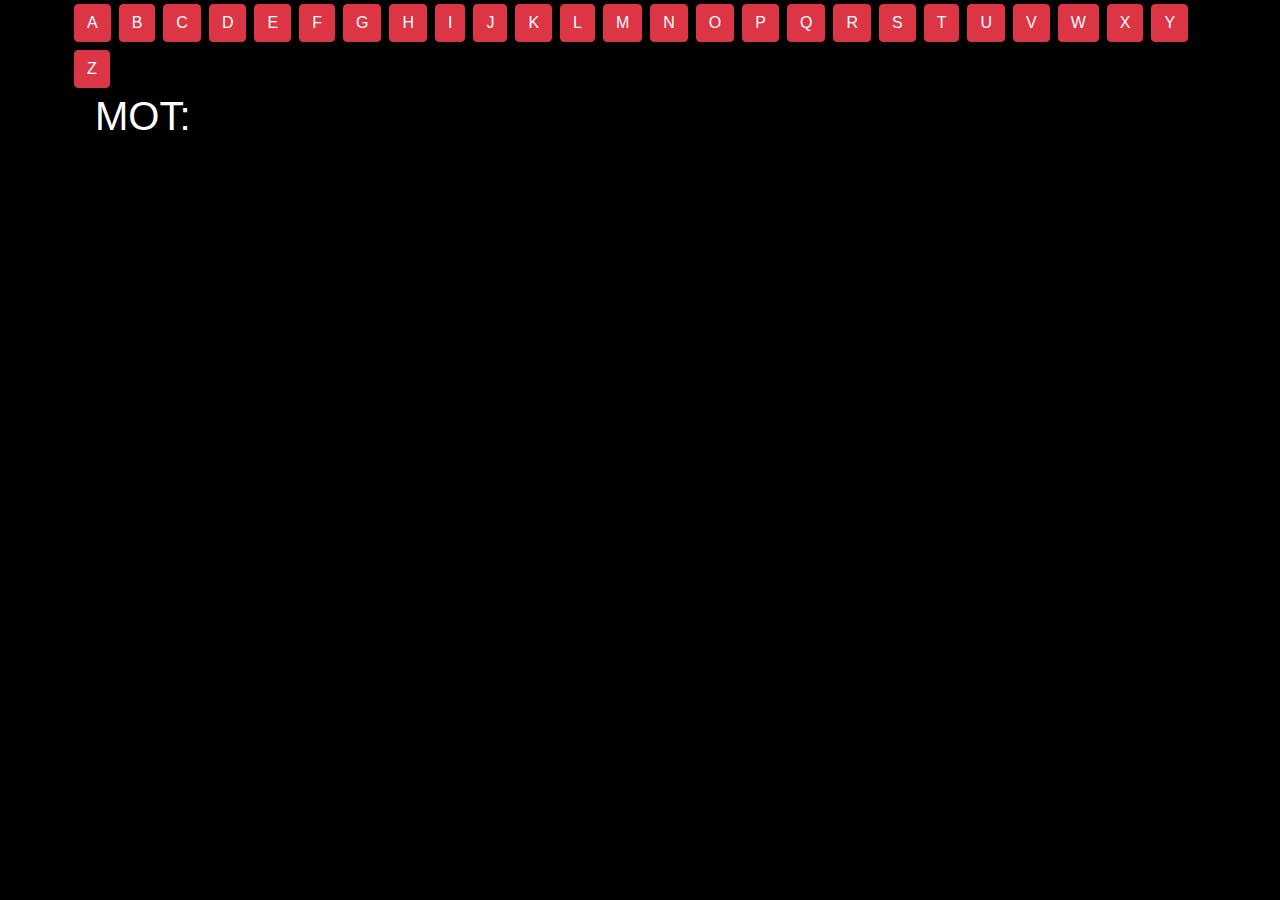
==== index.html @ 19846321 "first commit" ====
<!DOCTYPE html>
<html lang="en">
  <head>
    <!-- Required meta tags -->
    <meta charset="utf-8" />
    <meta
      name="viewport"
      content="width=device-width, initial-scale=1, shrink-to-fit=no"
    />

    <link rel="stylesheet" href="css/bootstrap.min.css" />
    <link rel="stylesheet" href="css/all.min.css" />
    <link rel="stylesheet" href="css/test.css" />

    <link
      rel="stylesheet"
      href="https://cdnjs.cloudflare.com/ajax/libs/animate.css/3.7.0/animate.css"
    />
    <link rel="stylesheet" href="css/slick.css" />

    <title>pendule</title>
  </head>
  <body>
    <div class="container">
      <div class="row">
        <button type="button" class="btn m-1 btn-danger lettre" id="A">A</button>
        <button type="button" class="btn m-1 btn-danger lettre" id="B">B</button>
        <button type="button" class="btn m-1 btn-danger lettre" id="C">C</button>
        <button type="button" class="btn m-1 btn-danger lettre" id="D">D</button>
        <button type="button" class="btn m-1 btn-danger lettre" id="E">E</button>
        <button type="button" class="btn m-1 btn-danger lettre" id="F">F</button>
        <button type="button" class="btn m-1 btn-danger lettre" id="G">G</button>
        <button type="button" class="btn m-1 btn-danger lettre" id="H">H</button>
        <button type="button" class="btn m-1 btn-danger lettre" id="I">I</button>
        <button type="button" class="btn m-1 btn-danger lettre" id="J">J</button>
        <button type="button" class="btn m-1 btn-danger lettre" id="K">K</button>
        <button type="button" class="btn m-1 btn-danger lettre" id="L">L</button>
        <button type="button" class="btn m-1 btn-danger lettre" id="M">M</button>
        <button type="button" class="btn m-1 btn-danger lettre" id="N">N</button>
        <button type="button" class="btn m-1 btn-danger lettre" id="O">O</button>
        <button type="button" class="btn m-1 btn-danger lettre" id="P">P</button>
        <button type="button" class="btn m-1 btn-danger lettre" id="Q">Q</button>
        <button type="button" class="btn m-1 btn-danger lettre" id="R">R</button>
        <button type="button" class="btn m-1 btn-danger lettre" id="S">S</button>
        <button type="button" class="btn m-1 btn-danger lettre" id="T">T</button>
        <button type="button" class="btn m-1 btn-danger lettre" id="U">U</button>
        <button type="button" class="btn m-1 btn-danger lettre" id="V">V</button>
        <button type="button" class="btn m-1 btn-danger lettre" id="W">W</button>
        <button type="button" class="btn m-1 btn-danger lettre" id="X">X</button>
        <button type="button" class="btn m-1 btn-danger lettre" id="Y">Y</button>
        <button type="button" class="btn m-1 btn-danger lettre" id="Z">Z</button>
      </div>
    </div>

    <div class="container word">
      <h1>MOT:</h1>
      <h1 id="mot"></h1>
      <h3 id="words"></h3>
    </div>

    <script src="js/jquery-3.5.1.min.js"></script>
    <script src="js/bootstrap.bundle.min.js"></script>
    <script src="js/all.min.js"></script>
    <script src="js/slick.js"></script>
    <script src="https://cdnjs.cloudflare.com/ajax/libs/wow/1.1.2/wow.min.js"></script>
    <script>
      $(document).ready(function(){
        
      })
    </script>
  </body>
</html>
---- css/test.css ----
body {background-color: black;}

h1 {color: white;
padding-left: 10px;}

.image {size: 200px;
height: 350px;
width: 350px;}
/**********************************************************************************************************************************************************/
/* FIN de sylvain */
/*******/
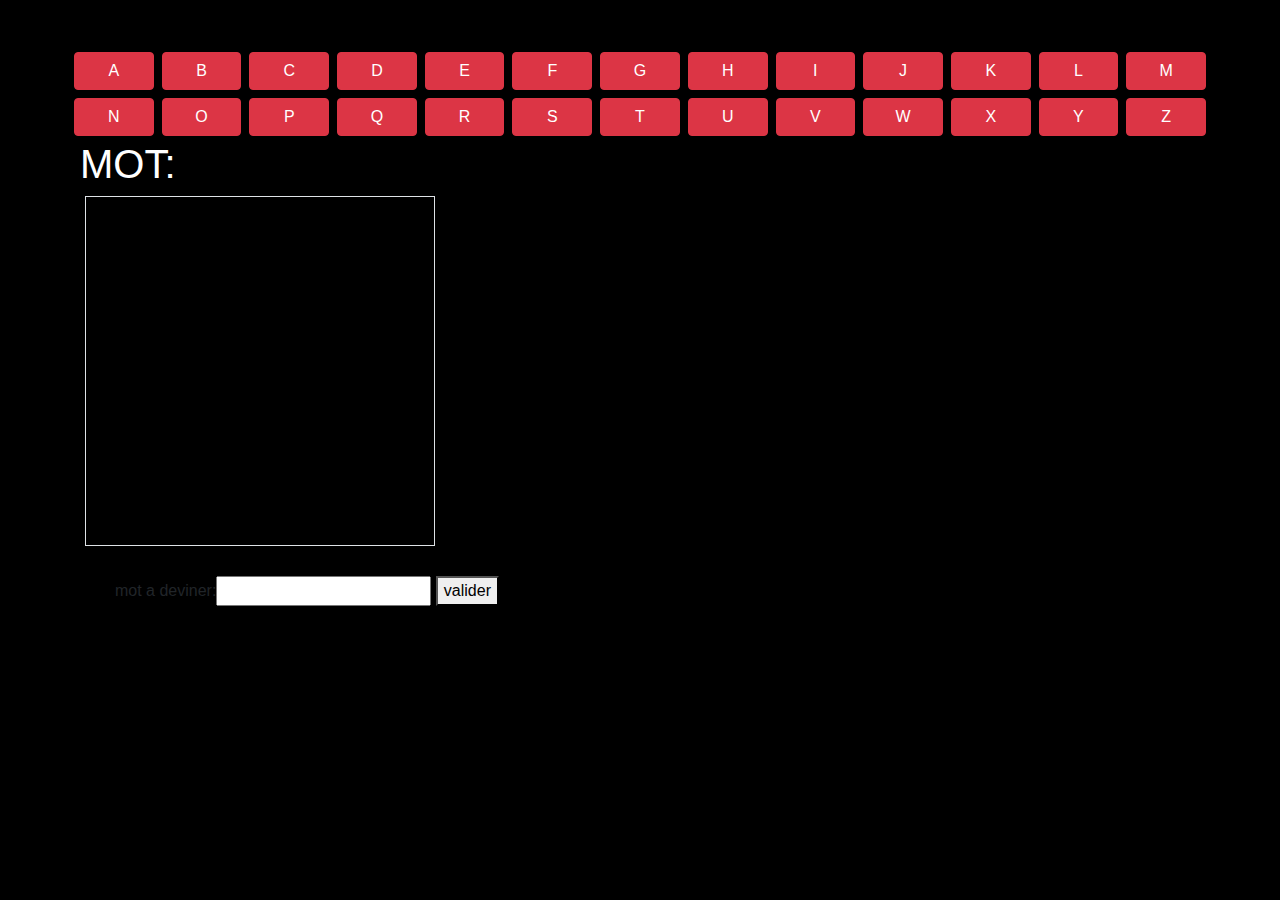
==== commit f213ce3a: "clean" ====
--- a/index.html
+++ b/index.html
@@ -18,55 +18,169 @@
     />
     <link rel="stylesheet" href="css/slick.css" />
 
-    <title>pendule</title>
+    <title>pendu</title>
   </head>
   <body>
-    <div class="container">
+    
+    <div class="container mt-5">
       <div class="row">
-        <button type="button" class="btn m-1 btn-danger lettre" id="A">A</button>
-        <button type="button" class="btn m-1 btn-danger lettre" id="B">B</button>
-        <button type="button" class="btn m-1 btn-danger lettre" id="C">C</button>
-        <button type="button" class="btn m-1 btn-danger lettre" id="D">D</button>
-        <button type="button" class="btn m-1 btn-danger lettre" id="E">E</button>
-        <button type="button" class="btn m-1 btn-danger lettre" id="F">F</button>
-        <button type="button" class="btn m-1 btn-danger lettre" id="G">G</button>
-        <button type="button" class="btn m-1 btn-danger lettre" id="H">H</button>
-        <button type="button" class="btn m-1 btn-danger lettre" id="I">I</button>
-        <button type="button" class="btn m-1 btn-danger lettre" id="J">J</button>
-        <button type="button" class="btn m-1 btn-danger lettre" id="K">K</button>
-        <button type="button" class="btn m-1 btn-danger lettre" id="L">L</button>
-        <button type="button" class="btn m-1 btn-danger lettre" id="M">M</button>
-        <button type="button" class="btn m-1 btn-danger lettre" id="N">N</button>
-        <button type="button" class="btn m-1 btn-danger lettre" id="O">O</button>
-        <button type="button" class="btn m-1 btn-danger lettre" id="P">P</button>
-        <button type="button" class="btn m-1 btn-danger lettre" id="Q">Q</button>
-        <button type="button" class="btn m-1 btn-danger lettre" id="R">R</button>
-        <button type="button" class="btn m-1 btn-danger lettre" id="S">S</button>
-        <button type="button" class="btn m-1 btn-danger lettre" id="T">T</button>
-        <button type="button" class="btn m-1 btn-danger lettre" id="U">U</button>
-        <button type="button" class="btn m-1 btn-danger lettre" id="V">V</button>
-        <button type="button" class="btn m-1 btn-danger lettre" id="W">W</button>
-        <button type="button" class="btn m-1 btn-danger lettre" id="X">X</button>
-        <button type="button" class="btn m-1 btn-danger lettre" id="Y">Y</button>
-        <button type="button" class="btn m-1 btn-danger lettre" id="Z">Z</button>
+        <button type="button" class="btn col m-1 btn-danger lettre" id="A">A</button>
+        <button type="button" class="btn col m-1 btn-danger lettre" id="B">B</button>
+        <button type="button" class="btn col m-1 btn-danger lettre" id="C">C</button>
+        <button type="button" class="btn col m-1 btn-danger lettre" id="D">D</button>
+        <button type="button" class="btn col m-1 btn-danger lettre" id="E">E</button>
+        <button type="button" class="btn col m-1 btn-danger lettre" id="F">F</button>
+        <button type="button" class="btn col m-1 btn-danger lettre" id="G">G</button>
+        <button type="button" class="btn col m-1 btn-danger lettre" id="H">H</button>
+        <button type="button" class="btn col m-1 btn-danger lettre" id="I">I</button>
+        <button type="button" class="btn col m-1 btn-danger lettre" id="J">J</button>
+        <button type="button" class="btn col m-1 btn-danger lettre" id="K">K</button>
+        <button type="button" class="btn col m-1 btn-danger lettre" id="L">L</button>
+        <button type="button" class="btn col m-1 btn-danger lettre" id="M">M</button>
+      </div>
+      <div class="row">
+        <button type="button" class="btn col m-1 btn-danger lettre" id="N">N</button>
+        <button type="button" class="btn col m-1 btn-danger lettre" id="O">O</button>
+        <button type="button" class="btn col m-1 btn-danger lettre" id="P">P</button>
+        <button type="button" class="btn col m-1 btn-danger lettre" id="Q">Q</button>
+        <button type="button" class="btn col m-1 btn-danger lettre" id="R">R</button>
+        <button type="button" class="btn col m-1 btn-danger lettre" id="S">S</button>
+        <button type="button" class="btn col m-1 btn-danger lettre" id="T">T</button>
+        <button type="button" class="btn col m-1 btn-danger lettre" id="U">U</button>
+        <button type="button" class="btn col m-1 btn-danger lettre" id="V">V</button>
+        <button type="button" class="btn col m-1 btn-danger lettre" id="W">W</button>
+        <button type="button" class="btn col m-1 btn-danger lettre" id="X">X</button>
+        <button type="button" class="btn col m-1 btn-danger lettre" id="Y">Y</button>
+        <button type="button" class="btn col m-1 btn-danger lettre" id="Z">Z</button>
       </div>
     </div>
+    
+    <div class="container word">
+      <div class="row">
+        <h1>MOT:</h1>
+        <h1 id="mot_show"></h1>
+        <h1 id="mot_test"></h1>
+        
+        <h1 class="mot_hide" style="letter-spacing: 10px;"></h1>
+      </div>
+      <div class="border image">
 
-    <div class="container word">
-      <h1>MOT:</h1>
-      <h1 id="mot"></h1>
-      <h3 id="words"></h3>
+
+      </div>
+      <div style="margin:30px" >
+        <label>mot a deviner: </label><input id="mot-entree" type="text" >
+        <button id="submit" type="submit">valider</button>
+       </div>
+
     </div>
 
+    
     <script src="js/jquery-3.5.1.min.js"></script>
     <script src="js/bootstrap.bundle.min.js"></script>
     <script src="js/all.min.js"></script>
     <script src="js/slick.js"></script>
     <script src="https://cdnjs.cloudflare.com/ajax/libs/wow/1.1.2/wow.min.js"></script>
     <script>
-      $(document).ready(function(){
+
+    var motStatus = "";
+      // favori FIREFOX explication stackoverflow
+      $(document).ready(function () {
+        let r = "";
+        document.getElementById("A").onclick = compareLetter;
+        document.getElementById("B").onclick = compareLetter;
+        document.getElementById("C").onclick = compareLetter;
+        document.getElementById("D").onclick = compareLetter;
+        document.getElementById("E").onclick = compareLetter;
+        document.getElementById("F").onclick = compareLetter;
+        document.getElementById("G").onclick = compareLetter;
+        document.getElementById("H").onclick = compareLetter;
+        document.getElementById("I").onclick = compareLetter;
+        document.getElementById("J").onclick = compareLetter;
+        document.getElementById("K").onclick = compareLetter;
+        document.getElementById("L").onclick = compareLetter;
+        document.getElementById("M").onclick = compareLetter;
+        document.getElementById("N").onclick = compareLetter;
+        document.getElementById("O").onclick = compareLetter;
+        document.getElementById("P").onclick = compareLetter;
+        document.getElementById("Q").onclick = compareLetter;
+        document.getElementById("R").onclick = compareLetter;
+        document.getElementById("S").onclick = compareLetter;
+        document.getElementById("T").onclick = compareLetter;
+        document.getElementById("U").onclick = compareLetter;
+        document.getElementById("V").onclick = compareLetter;
+        document.getElementById("W").onclick = compareLetter;
+        document.getElementById("X").onclick = compareLetter;
+        document.getElementById("Y").onclick = compareLetter;
+        document.getElementById("Z").onclick = compareLetter;
+        document.getElementById("submit").onclick = mot;
+      });
+
+  
+      function compareLetter(){
+          let lettreDemandee = this.innerHTML
+          console.log(lettreDemandee)
+          let motAdeviner = document.getElementById("mot_show").innerHTML; 
+          let arrayWord = Array.from(motAdeviner);
+          console.log(motAdeviner)
+          // console.log(arrayWord)
+          let compteur = 0;
+          for(i=0;i<arrayWord.length;i++){
+            if(lettreDemandee==arrayWord[i]){
+              // lettre trouve
+              compteur += 1;
+              let lettreTrouvee = arrayWord[i];
+              motStatus[i] = lettreTrouvee;
+
+              // regler ce probleme ici -- les lettres ne sont pas dans l'ordre quand on les appelle. 
+              $(".mot_hide").html(motStatus)
+              console.log(lettreTrouvee)
+            } else {
+              // lettre non trouve
+              compteur+=0;
+            }
+          }
+          // en cas d'erreur - 
+          if(compteur != 0){
+            alert("Tu as trouvé une lettre !");
+            
+
+          } else {
+            alert("DOMMAGE ! Tu n'as pas trouvé la lettre !");
+          }
+          console.log(compteur);
+          
+
+          
+          return lettreDemandee;
+        }
+   
+
+      // creation du mot
+      function motUnderscore(motAdeviner){
+        motAtransformer = "";
+        for(i=1;i<= motAdeviner.length;i++){
+          motAtransformer = motAtransformer + "_" ;
+        }
+        return Array.from(motAtransformer);
+      };
+  
+      // pour commencer le jeu, ouvrir console et appeler la fonction mot() + ch de caractère en parametre.
+      function mot(){
+        motAdeviner = document.getElementById("mot-entree").value.toUpperCase();
+        let word = $("#mot_show").html(motAdeviner);
+        // cache le mot
+        $(word).hide();
+        motStatus = motUnderscore(motAdeviner);
+        $(".mot_hide").html(motStatus);
+
+        $("#mot-entree").val("");
         
-      })
+        return word;
+      }
+
+      
+
     </script>
+
   </body>
 </html>
